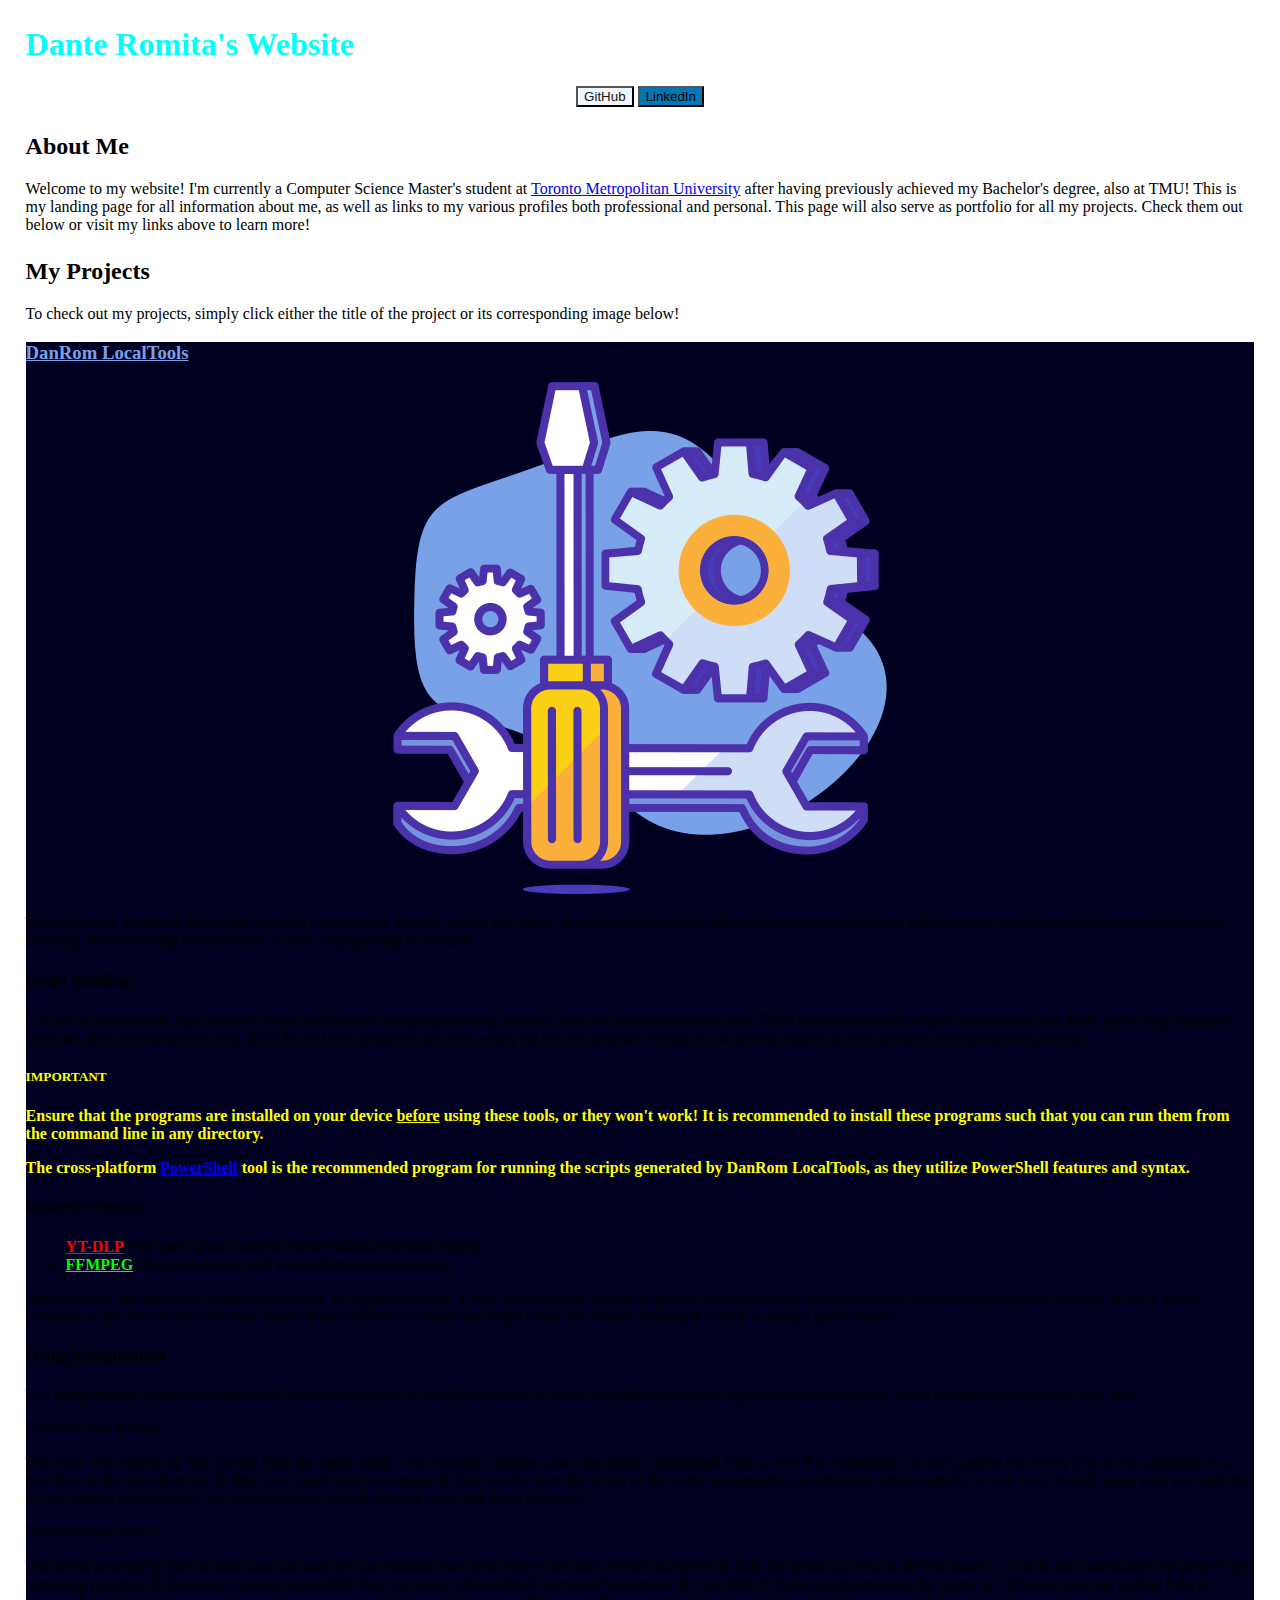
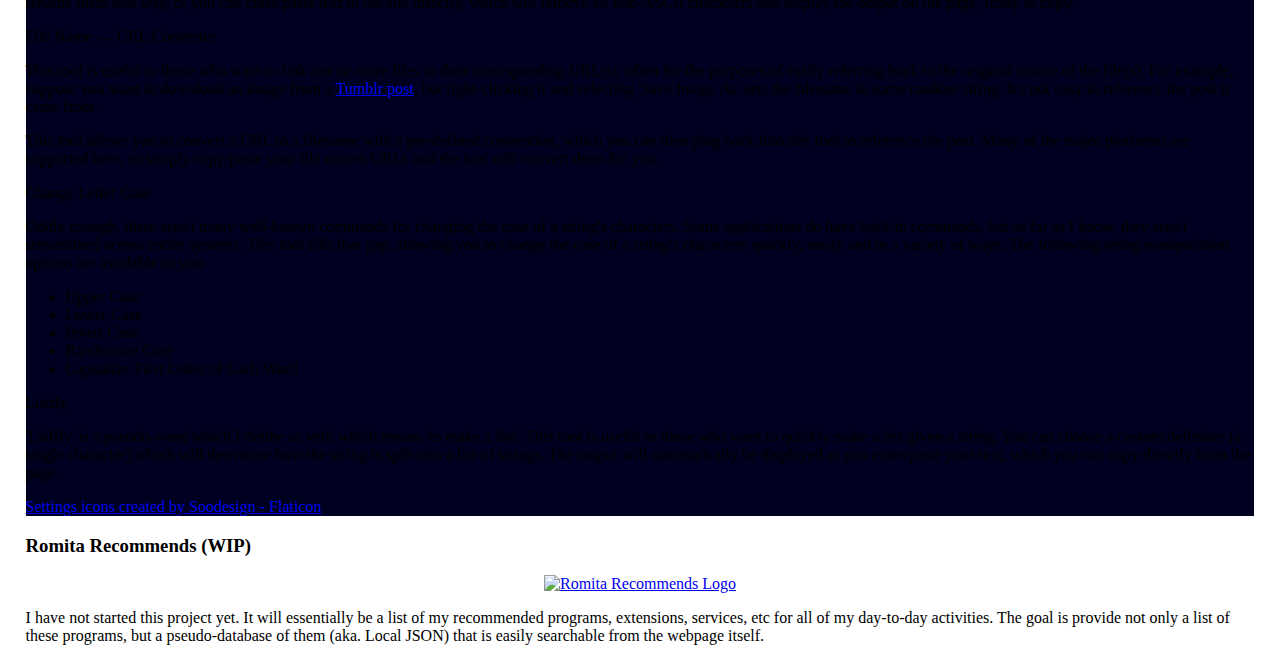
==== index.html @ b099e9bc "Added Main Page Content + Fixes" ====
<!DOCTYPE html>
<html lang="en">

<head>
    <meta charset="UTF-8">
    <meta name="viewport" content="width=device-width, initial-scale=1.0">
    <title>Dante Romita's Website</title>

    <link rel="stylesheet" href="https://cdn.jsdelivr.net/npm/bulma@1.0.2/css/bulma.min.css">
    <link rel="stylesheet" href="index.css">
    <link rel="icon" href="images/favicon.png" />
</head>

<body class="has-text-white" style="margin:2%">
    <header>
        <h1 style="color:cyan" class="title has-text-centered is-size-1">Dante Romita's Website</h1>
        <nav class="box nav-wrapper">
            <a href="https://github.com/DanteRomita">
                <button class="button nav-btn" style="background-color: #f0f6fc; color:#171515">GitHub</button>
                <!-- style="background-color: #f0f6fc; color:#171515" -->
            </a>
            <a href="https://www.linkedin.com/in/dante-romita/">
                <button class="button nav-btn" style="background-color: #0077b5">LinkedIn</button>
            </a>
        </nav>
    </header>

    <main>
        <section class="section-margin">
            <div class="box has-background-info-dark has-text-white">
                <h2 class="title has-text-centered">About Me</h2>
                <p class="content">
                    Welcome to my website! I'm currently a Computer Science Master's student at <a
                        href="https://www.torontomu.ca">Toronto Metropolitan University</a> after having previously
                    achieved my
                    Bachelor's degree, also at TMU! This is my landing page for all information about me, as well as
                    links to my various profiles both professional and personal. This page will also serve as portfolio
                    for all my projects. Check them out below or visit my links above to learn more!
                </p>
            </div>
        </section>
        <section class="section-margin">
            <h2 class="title has-text-centered">My Projects</h2>
            <p class="content has-text-centered">
                To check out my projects, simply click either the title of the project or its corresponding image below!
            </p>
            <div class="columns">
                <div class="column">
                    <div class="box has-text-white" style="background-color: #000020">
                        <h3 class="title has-text-centered has-text-weight-bold is-size-4">
                            <a style="color:#79a1e8" href=DanRom-LocalTools.html>DanRom LocalTools</a>
                        </h3>

                        <div class="content center-custom">
                            <a href=DanRom-LocalTools.html>
                                <img src="images/favicon.png" class="image is-128x128" alt="DanRom LocalTools Logo">
                            </a>
                        </div>

                        <article>
                            <p class="content">
                                This project is a suite of tools which greatly assists me in my day-to-day workflow.
                                It's also entirely client-side with no server component while also being hosted entirely
                                on GitHub Pages, meaning there's nothing to download, so only copy/pasting is needed!
                            </p>

                            <h4 class="subtitle is-size-4">Script Building</h4>
                            <p class="content">
                                One of the most useful type of tools in this collection is scripting building with an
                                intuitive, easy-to-use interface! There are many excellent open-source tools out there,
                                but a large subset of them are also command-line only. If GUIs for these programs do
                                exist, many do not encapsulate enough of the useful, regularly used features these
                                programs provide.
                            </p>

                            <div class="card has-text-black has-background-warning-dark">
                                <header class="card-header">
                                    <h5 class="card-header-title is-size-5" style="color: yellow;">IMPORTANT</h5>
                                </header>
                                <div class="card-content">
                                    <div class="content">
                                        <b style="color: yellow;">
                                            <p class="content">
                                                Ensure that the programs are installed on your device <u>before</u>
                                                using these tools, or they won't work! It is recommended to install
                                                these programs such that you can run them from the command line in any
                                                directory.
                                            </p>
                                            <p>
                                                The cross-platform <a class="bold-underline"
                                                    href="https://github.com/PowerShell/PowerShell?tab=readme-ov-file">PowerShell</a>
                                                tool is the recommended program for running the scripts generated by
                                                DanRom LocalTools, as they utilize PowerShell features and syntax.
                                            </p>
                                        </b>
                                    </div>
                                </div>
                            </div>

                            <div class="card has-background-primary-dark has-text-white">
                                <header class="card-header">
                                    <h5 class="card-header-title is-size-5 has-text-white">Supported Programs</h5>
                                </header>
                                <div class="card-content">
                                    <div class="content">
                                        <ul>
                                            <li>
                                                <a class="bold-underline" style="color:red"
                                                    href="https://github.com/yt-dlp/yt-dlp">YT-DLP</a>
                                                (An open-source tool for downloading YouTube videos)
                                            </li>
                                            <li><a class="bold-underline" style="color:lime"
                                                    href="https://ffmpeg.org">FFMPEG</a> (An open-source tool for
                                                multimedia processing)</li>
                                        </ul>
                                    </div>
                                </div>
                            </div>

                            <p class="content">
                                Simply select and enter all information to your liking and click the `Copy To Clipboard`
                                button to generate a script ready for you to paste! You can either paste the script
                                directly into a terminal or into a text editor of your choice if you'd like to see what
                                the script looks like before running it, which is always good practice.
                            </p>

                            <h4 class="subtitle is-size-4">String Manipulation</h4>
                            <p class="content">
                                The string manipulation tools provided by this collection are incredibly useful for
                                quickly modifying your strings for various purposes. These are the tools currently
                                available:
                            </p>

                            <div class="card has-text-white has-background-grey-darker">
                                <header class="card-header is-size-5">
                                    <p class="card-header-title">Remove Line Breaks</p>
                                </header>
                                <div class="card-content">
                                    <p class="content">
                                        This tool will remove all line breaks from the input string. For
                                        example, suppose you copy/paste a paragraph from a PDF file.
                                        Sometimes, it will assume that every line in the paragraph is a new
                                        line in the copied string. In this case, you'd want to remove all
                                        line breaks from the string so the entire paragraph is a continuous
                                        string entirely on one line. Simply paste your text and the output
                                        will be generated for you automatically, which you can copy and
                                        paste wherever.
                                    </p>
                                </div>
                            </div>
                            <div class="card has-text-white has-background-grey-darker">
                                <header class="card-header is-size-5">
                                    <p class="card-header-title">Remove Non-ASCII</p>
                                </header>
                                <div class="card-content">
                                    <p class="content">
                                        The script generating tools in this suite can only be successfully
                                        executed if there are only ASCII characters in both the script, as well
                                        as the file names. As such, this tool makes the process of removing
                                        non-ASCII characters as easy as possible. You can copy a PowerShell
                                        command to remove all non-ASCII characters from every file name in a
                                        director, you can upload files to rename them that way, or you can
                                        enter/paste text to the site directly, which will remove all non-ASCII
                                        characters and display the output on the page, ready to copy.
                                    </p>
                                </div>
                            </div>
                            <div class="card has-text-white has-background-grey-darker">
                                <header class="card-header is-size-5">
                                    <p class="card-header-title">File Name ↔ URL Converter</p>
                                </header>
                                <div class="card-content">
                                    <p class="content">
                                        This tool is useful to those who want to link one or more files to their
                                        corresponding URL(s), often for the purposes of easily referring back to
                                        the original source of the file(s). For example, suppose you want to
                                        download an image from a <a
                                            href="https://www.tumblr.com/spicymochi/762699939136602112">Tumblr
                                            post</a>, but right-clicking it and selecting 'Save Image As' sets
                                        the filename to some random string. It's not easy to reference the post
                                        it came from.
                                    </p>
                                    <p class="content">
                                        This tool allows you to convert a URL to a filename with a pre-defined
                                        convention, which you can then plug back into this tool to reference the
                                        post. Many of the major platforms are supported here, so simply
                                        copy/paste your file names/URLs and the tool will convert them for you.
                                    </p>
                                </div>
                            </div>
                            <div class="card has-text-white has-background-grey-darker">
                                <header class="card-header is-size-5">
                                    <p class="card-header-title">Change Letter Case</p>
                                </header>
                                <div class="card-content">
                                    <p class="content">
                                        Oddly enough, there aren't many well-known commands for changing the
                                        case of a string's characters. Some applications do have built-in
                                        commands, but as far as I know, they aren't streamlined across entire
                                        systems. This tool fills that gap, allowing you to change the case of a
                                        string's characters quickly, easily and in a variety of ways. The
                                        following string manipulation options are available to you:
                                    </p>
                                    <div class="content">
                                        <ul>
                                            <li>Upper Case</li>
                                            <li>Lower Case</li>
                                            <li>Invert Case</li>
                                            <li>Randomize Case</li>
                                            <li>Capitalize First Letter of Each Word</li>
                                        </ul>
                                    </div>
                                </div>
                            </div>
                            <div class="card has-text-white has-background-grey-darker">
                                <header class="card-header is-size-5">
                                    <p class="card-header-title">Listify</p>
                                </header>
                                <div class="card-content">
                                    <p class="content">
                                        'Lisfify' is a pseudo-word which I define as verb which means 'to make a
                                        list'. This tool is useful to those who want to quickly make a list
                                        given a string. You can choose a custom delimiter (a single character)
                                        which will determine how the string is split into a list of strings. The
                                        output will automatically be displayed as you enter/paste your text,
                                        which you can copy directly from the page.
                                    </p>
                                </div>
                            </div>

                            <aside>
                                <a href="https://www.flaticon.com/free-icon/settings_576981"
                                    title="settings icons">Settings icons created
                                    by Soodesign - Flaticon</a>
                            </aside>
                        </article>
                    </div>
                </div>
                <div class="column">
                    <div class="box has-background-success-dark has-text-white">
                        <h3 class="title has-text-centered has-text-weight-bold is-size-4">Romita Recommends (WIP)</h3>
                        <div class="content center-custom">
                            <a href=DanRom-LocalTools.html>
                                <img src="https://placehold.co/128" class="image is-128x128"
                                    alt="Romita Recommends Logo">
                            </a>
                        </div>
                        <p class="content">
                            I have not started this project yet. It will essentially be a list of my recommended
                            programs, extensions, services, etc for all of my day-to-day activities. The goal is provide
                            not only a list of these programs, but a pseudo-database of them (aka. Local JSON) that is
                            easily searchable from the webpage itself.
                        </p>
                    </div>
                </div>
            </div>
        </section>
    </main>


</body>

</html>
---- index.css ----
.nav-wrapper {
    display: flex;
    justify-content: center;
    flex-wrap: wrap;
}

.nav-btn {
    margin: 2px
}

.section-margin {
    margin-top: 24px
}

.center-custom {
    display: flex; justify-content: center; align-items: center;
}

.bold-underline {
    font-weight: bold;
    text-decoration: underline;
}
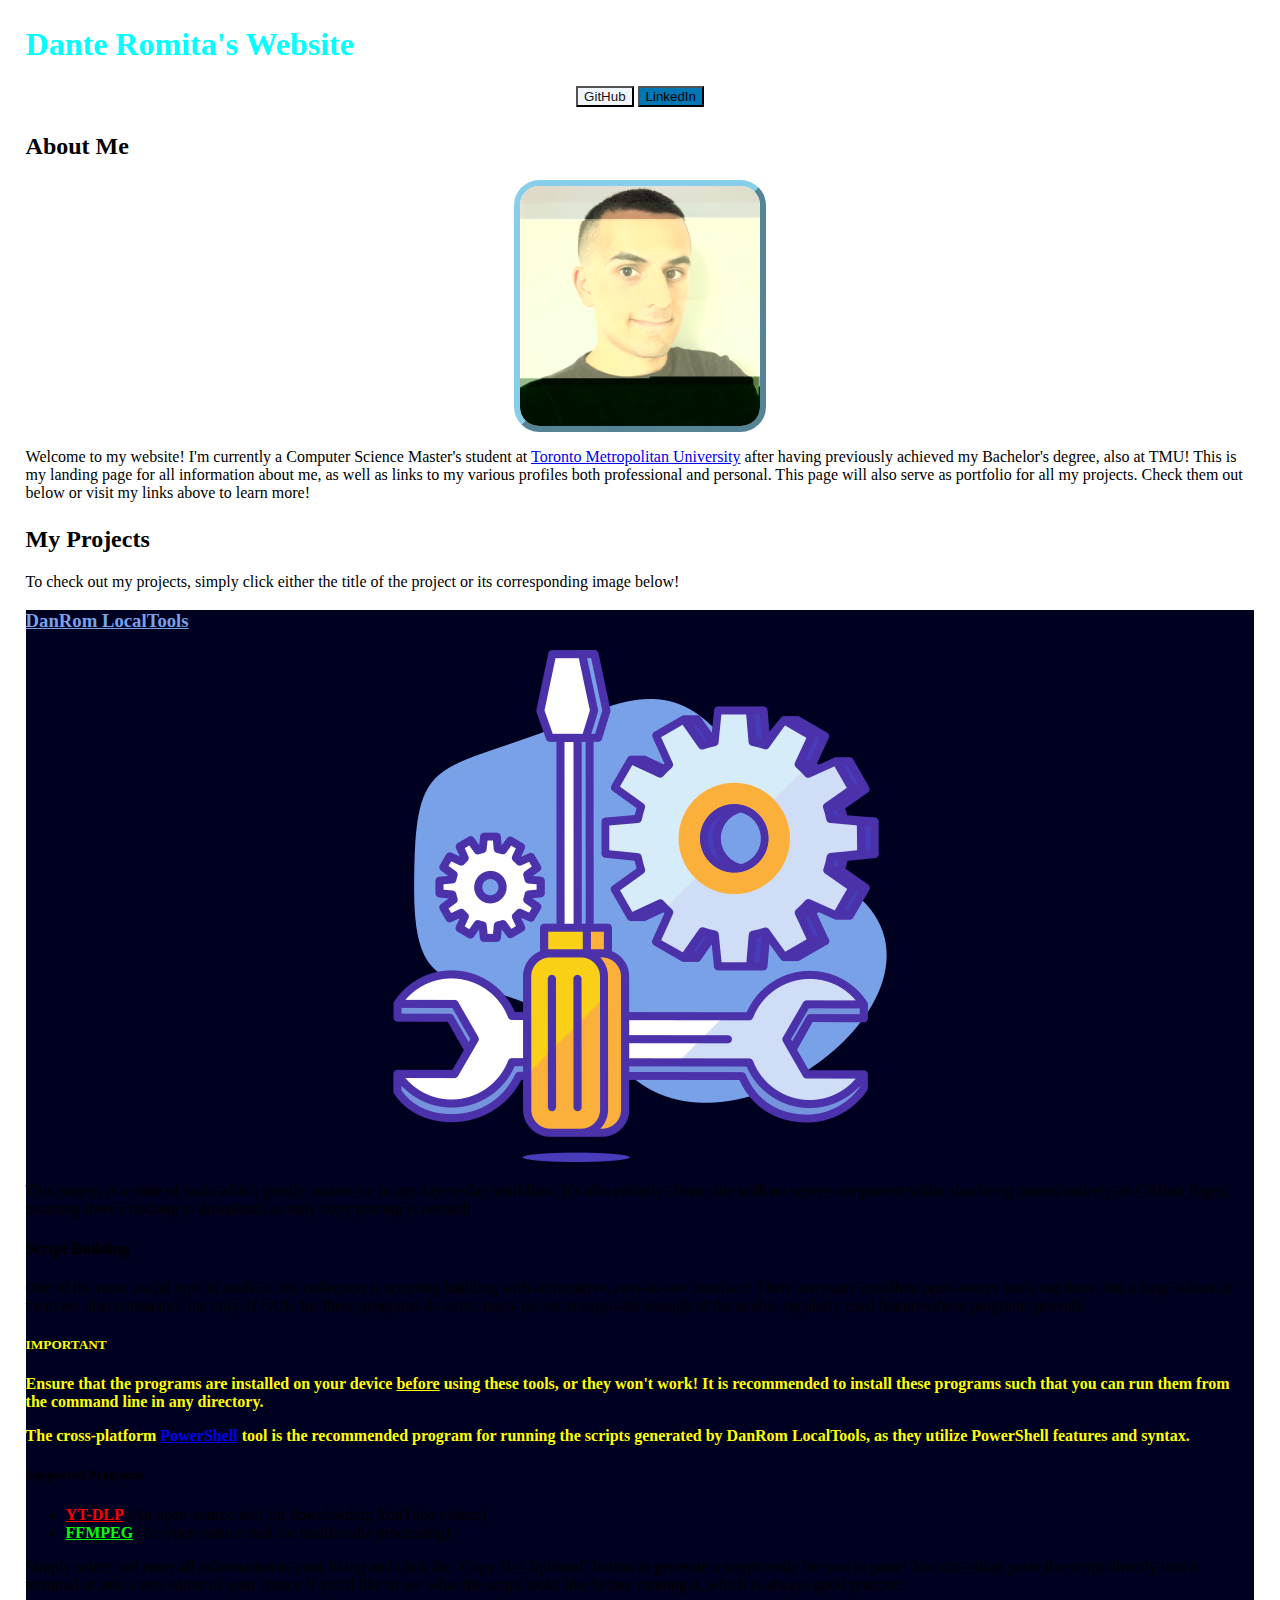
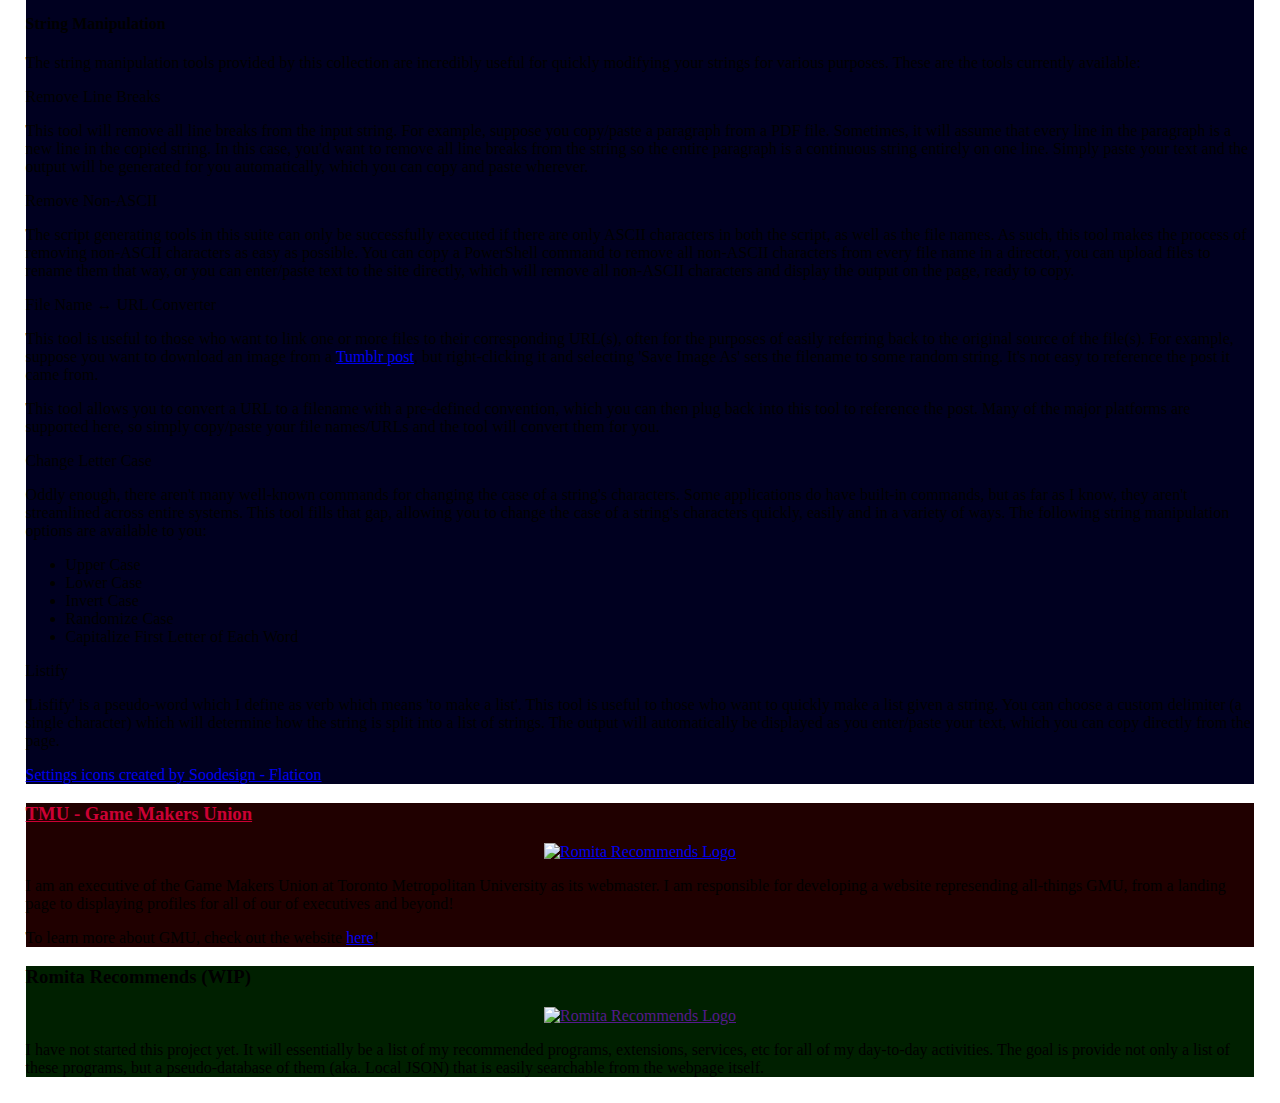
==== commit 979a1177: "Added PFP + `TMU - Game Makers Union`" ====
--- a/index.html
+++ b/index.html
@@ -17,7 +17,6 @@
         <nav class="box nav-wrapper">
             <a href="https://github.com/DanteRomita">
                 <button class="button nav-btn" style="background-color: #f0f6fc; color:#171515">GitHub</button>
-                <!-- style="background-color: #f0f6fc; color:#171515" -->
             </a>
             <a href="https://www.linkedin.com/in/dante-romita/">
                 <button class="button nav-btn" style="background-color: #0077b5">LinkedIn</button>
@@ -29,6 +28,15 @@
         <section class="section-margin">
             <div class="box has-background-info-dark has-text-white">
                 <h2 class="title has-text-centered">About Me</h2>
+                <div class="content center-custom">
+                    <img style="
+                    width: 240px;
+                    border-radius: 10%;
+                    border-width: 6px;
+                    border-style: outset;
+                    border-color: skyblue;
+                    " src="images/profile-pic.png" alt="Dante Romita's Profile Picture">
+                </div>
                 <p class="content">
                     Welcome to my website! I'm currently a Computer Science Master's student at <a
                         href="https://www.torontomu.ca">Toronto Metropolitan University</a> after having previously
@@ -236,11 +244,30 @@
                         </article>
                     </div>
                 </div>
+                
                 <div class="column">
-                    <div class="box has-background-success-dark has-text-white">
+                    <div class="box has-text-white" style="background-color: #200000">
+                        <h3 class="title has-text-centered has-text-weight-bold is-size-4">
+                            <a style="color: #cc0034;" href="https://game-makers-union.github.io">TMU - Game Makers Union</a>
+                        </h3>
+                        <div class="content center-custom">
+                            <a href="https://game-makers-union.github.io">
+                                <img src="images/gmu-logo.png" class="image is-128x128"
+                                    alt="Romita Recommends Logo">
+                            </a>
+                        </div>
+                        <p class="content">
+                            I am an executive of the Game Makers Union at Toronto Metropolitan University as its webmaster. I am responsible for developing a  website represending all-things GMU, from a landing page to displaying profiles for all of our of executives and beyond!
+                        </p>
+                        <p class="content">
+                            To learn more about GMU, check out the website <a class="bold" href="https://www.torontomu.ca">here</a>!
+                        </p>
+                    </div>
+
+                    <div class="box has-text-white" style="background-color: #002000;">
                         <h3 class="title has-text-centered has-text-weight-bold is-size-4">Romita Recommends (WIP)</h3>
                         <div class="content center-custom">
-                            <a href=DanRom-LocalTools.html>
+                            <a href="">
                                 <img src="https://placehold.co/128" class="image is-128x128"
                                     alt="Romita Recommends Logo">
                             </a>
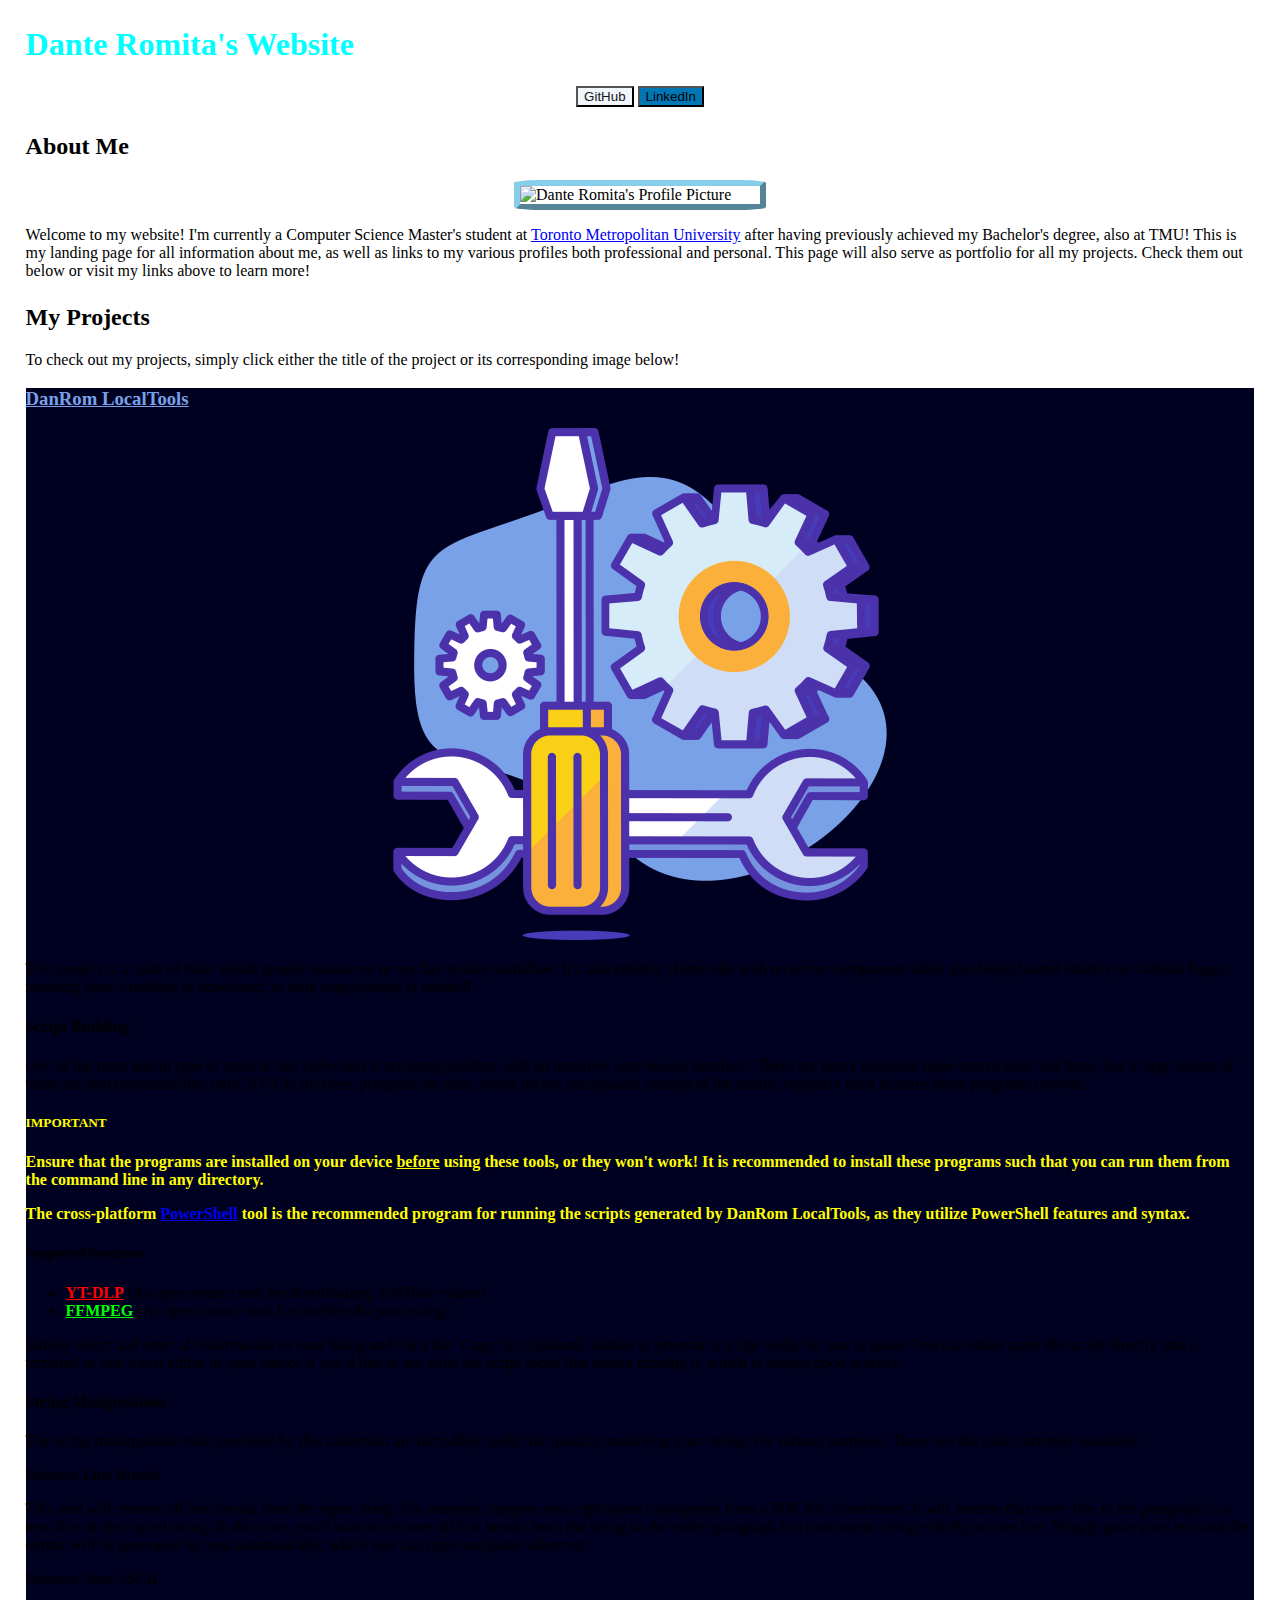
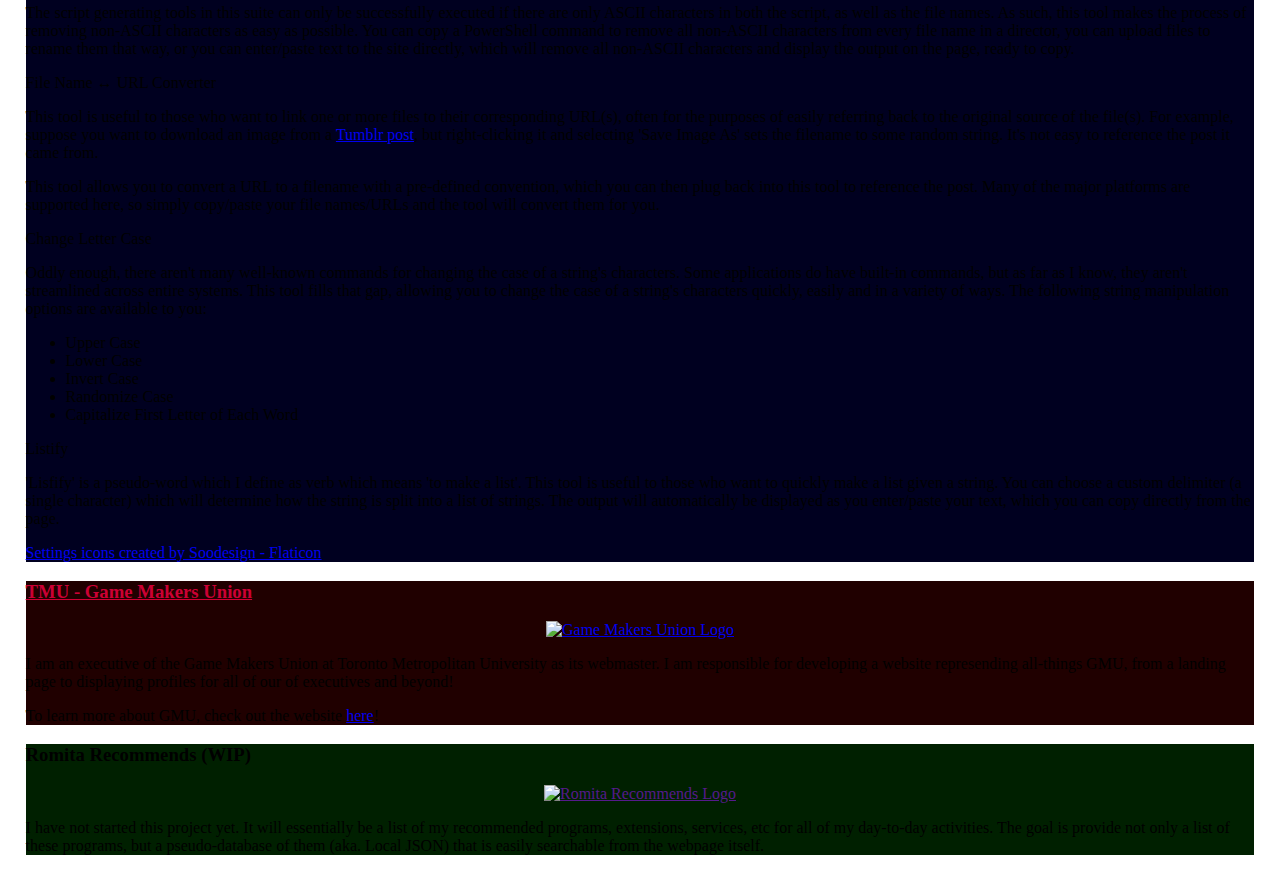
==== commit dcc09d00: "Using URLs instead of images" ====
--- a/index.html
+++ b/index.html
@@ -35,7 +35,7 @@
                     border-width: 6px;
                     border-style: outset;
                     border-color: skyblue;
-                    " src="images/profile-pic.png" alt="Dante Romita's Profile Picture">
+                    " src="https://media.licdn.com/dms/image/v2/D5603AQEquqHlyR86ZQ/profile-displayphoto-shrink_800_800/profile-displayphoto-shrink_800_800/0/1724273326054?e=1740009600&v=beta&t=Muzd-Qj_KXRbmZNGsTSnopvqRBPIl2d2QepPb4qagiY" alt="Dante Romita's Profile Picture">
                 </div>
                 <p class="content">
                     Welcome to my website! I'm currently a Computer Science Master's student at <a
@@ -244,7 +244,7 @@
                         </article>
                     </div>
                 </div>
-                
+
                 <div class="column">
                     <div class="box has-text-white" style="background-color: #200000">
                         <h3 class="title has-text-centered has-text-weight-bold is-size-4">
@@ -252,8 +252,8 @@
                         </h3>
                         <div class="content center-custom">
                             <a href="https://game-makers-union.github.io">
-                                <img src="images/gmu-logo.png" class="image is-128x128"
-                                    alt="Romita Recommends Logo">
+                                <img src="https://game-makers-union.github.io/assets/images/gmu-branding/GMU-Logo.png" class="image is-128x128"
+                                    alt="Game Makers Union Logo">
                             </a>
                         </div>
                         <p class="content">
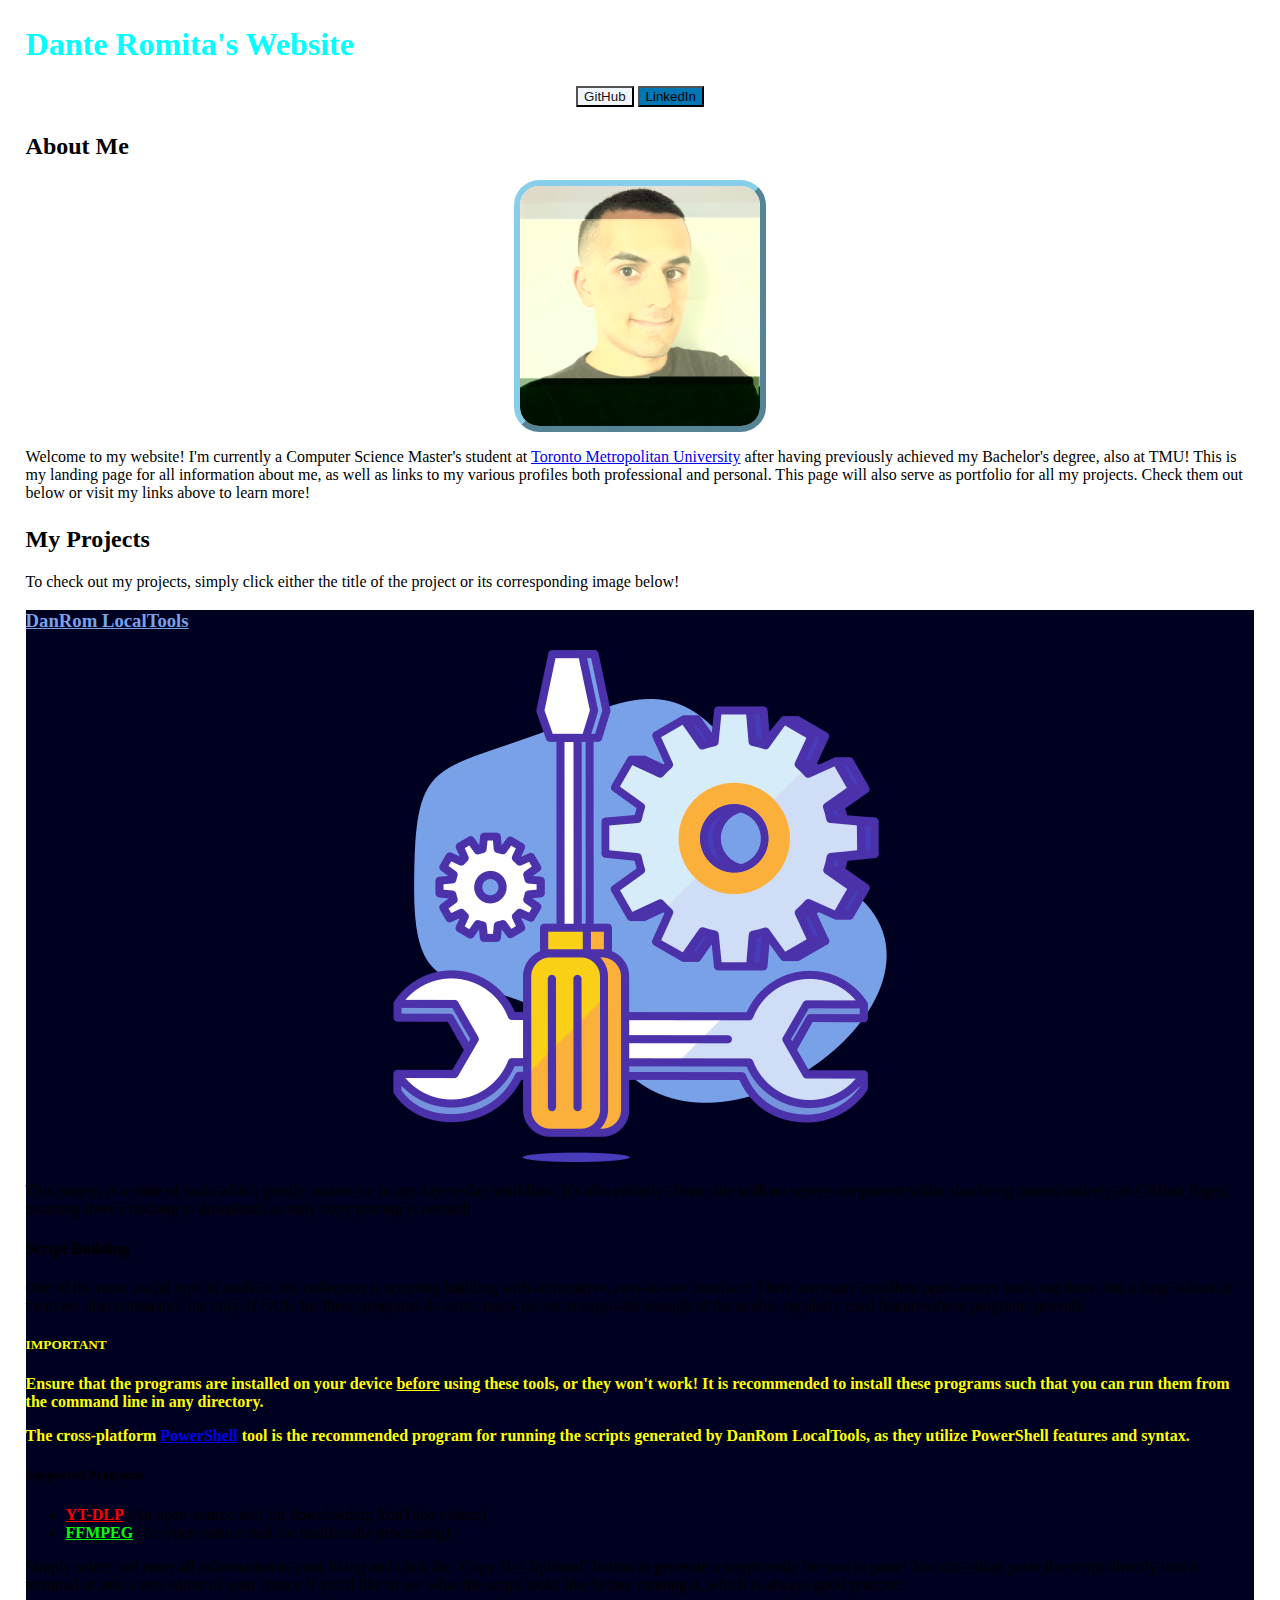
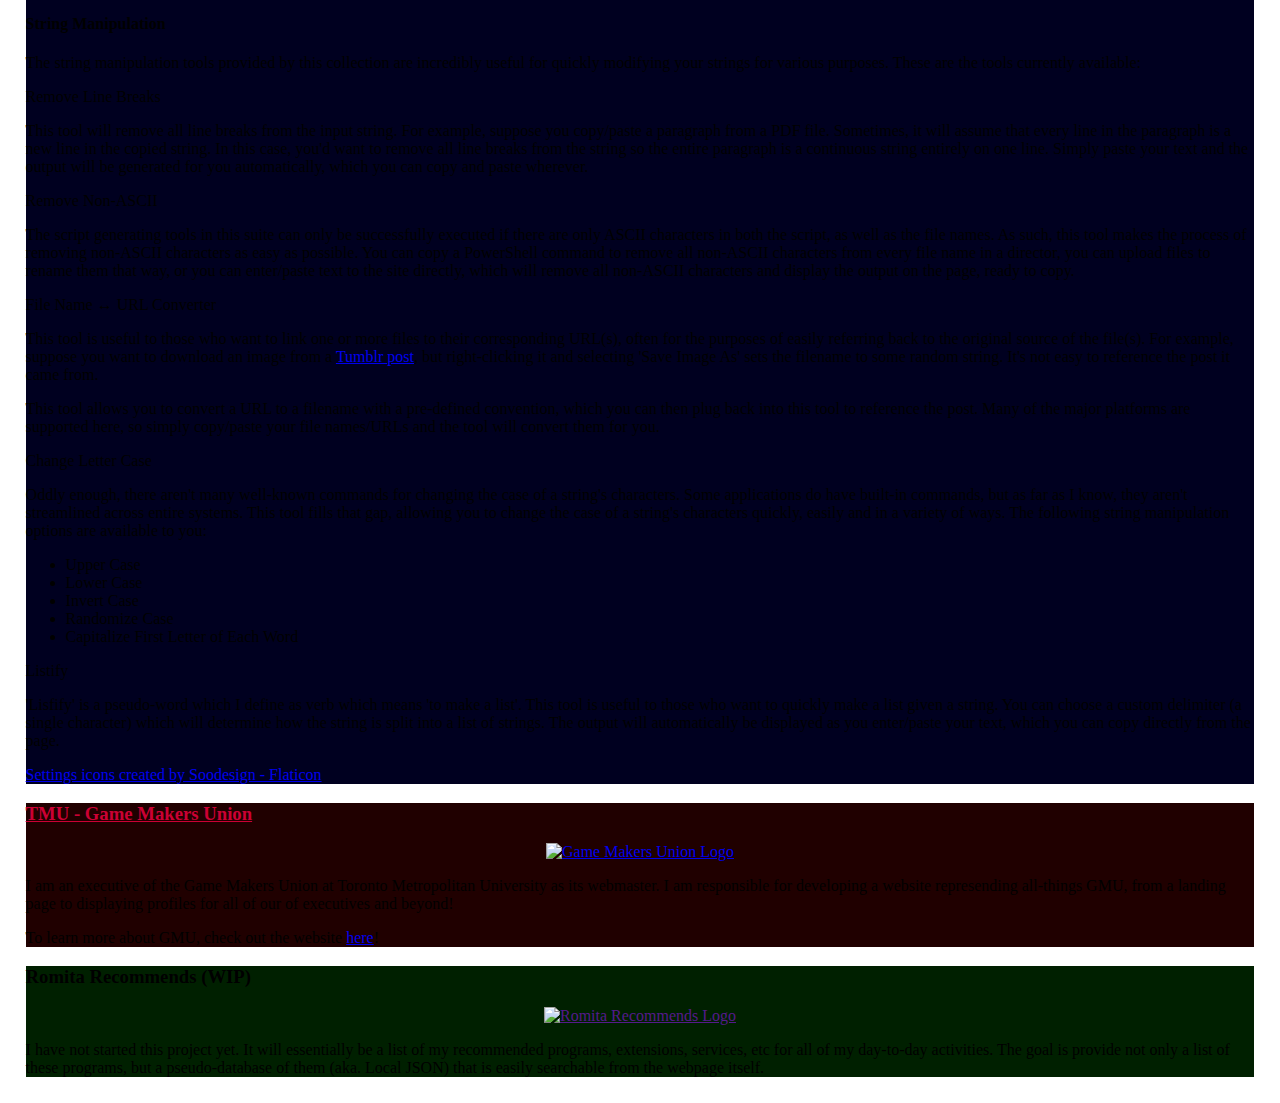
==== commit e8948547: "Added `pfp.png` to `About Me`" ====
--- a/index.html
+++ b/index.html
@@ -35,7 +35,7 @@
                     border-width: 6px;
                     border-style: outset;
                     border-color: skyblue;
-                    " src="https://media.licdn.com/dms/image/v2/D5603AQEquqHlyR86ZQ/profile-displayphoto-shrink_800_800/profile-displayphoto-shrink_800_800/0/1724273326054?e=1740009600&v=beta&t=Muzd-Qj_KXRbmZNGsTSnopvqRBPIl2d2QepPb4qagiY" alt="Dante Romita's Profile Picture">
+                    " src="images/pfp.png" alt="Dante Romita's Profile Picture">
                 </div>
                 <p class="content">
                     Welcome to my website! I'm currently a Computer Science Master's student at <a
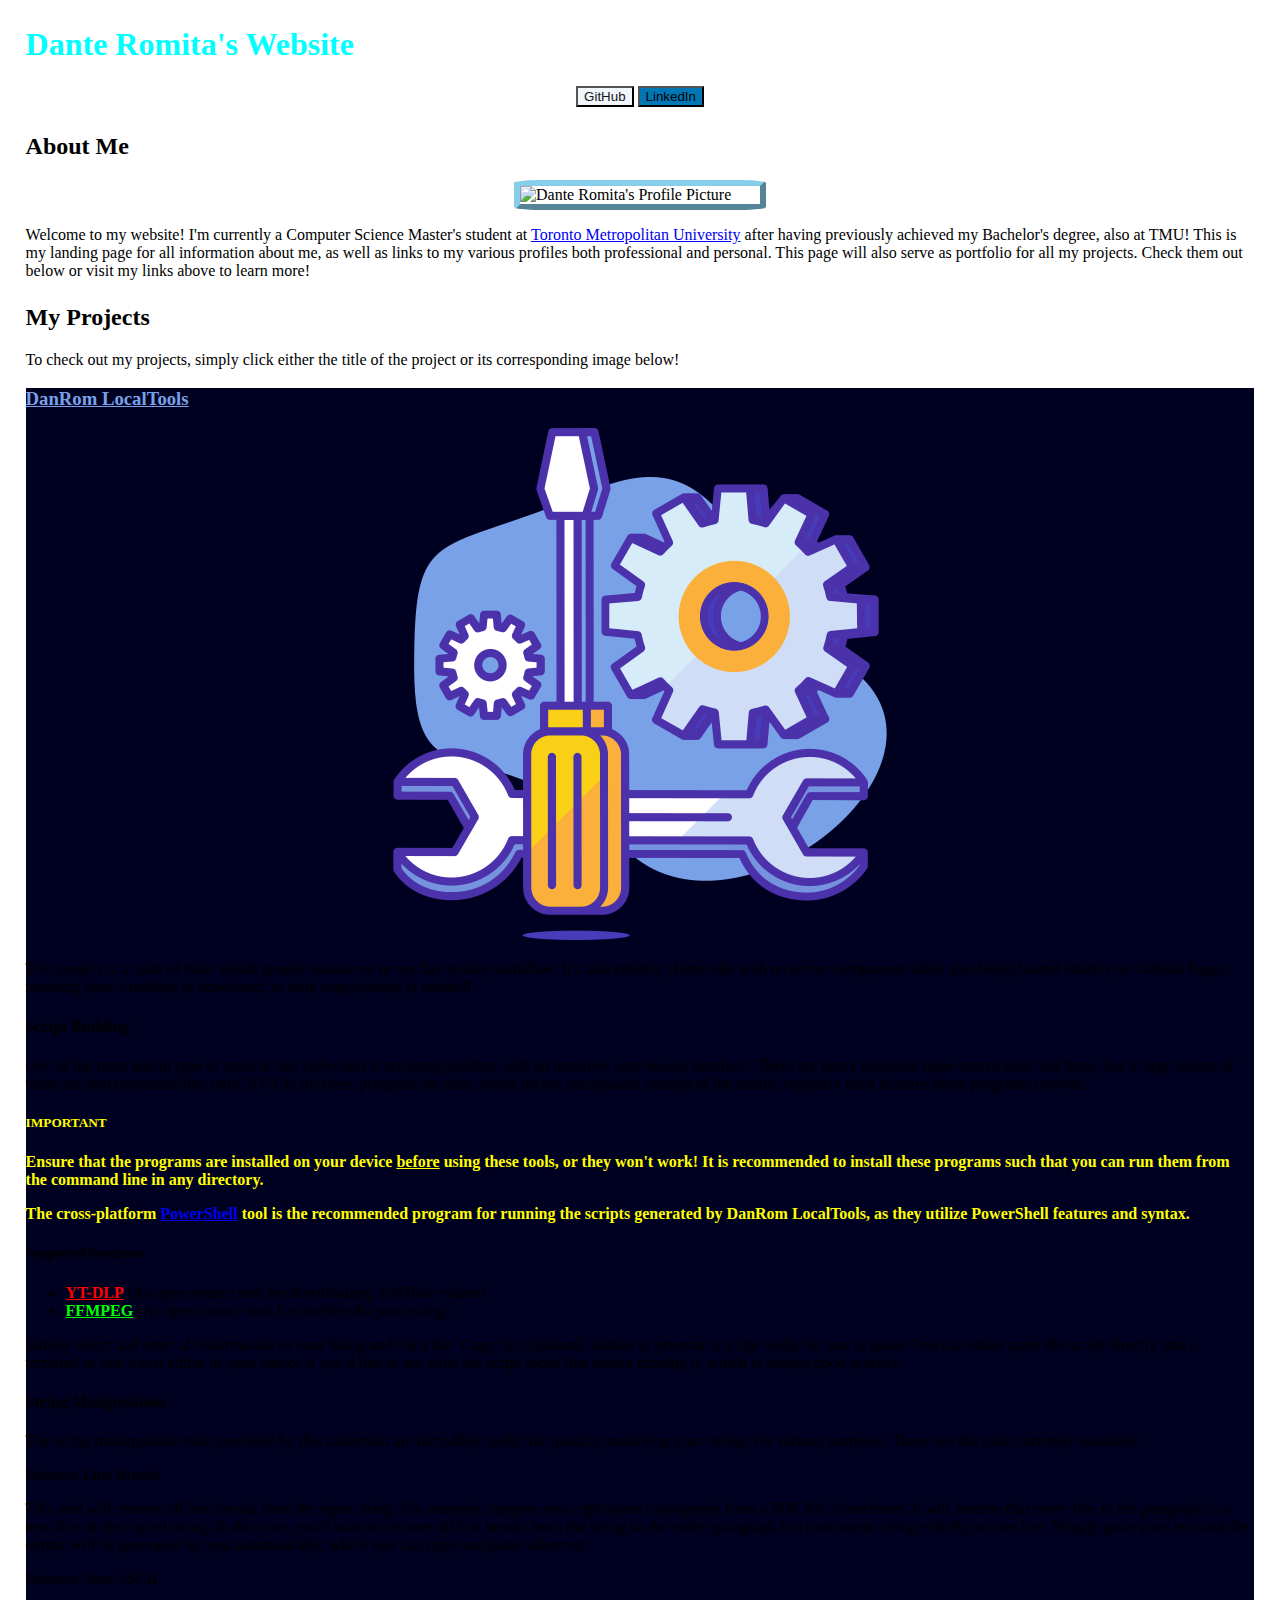
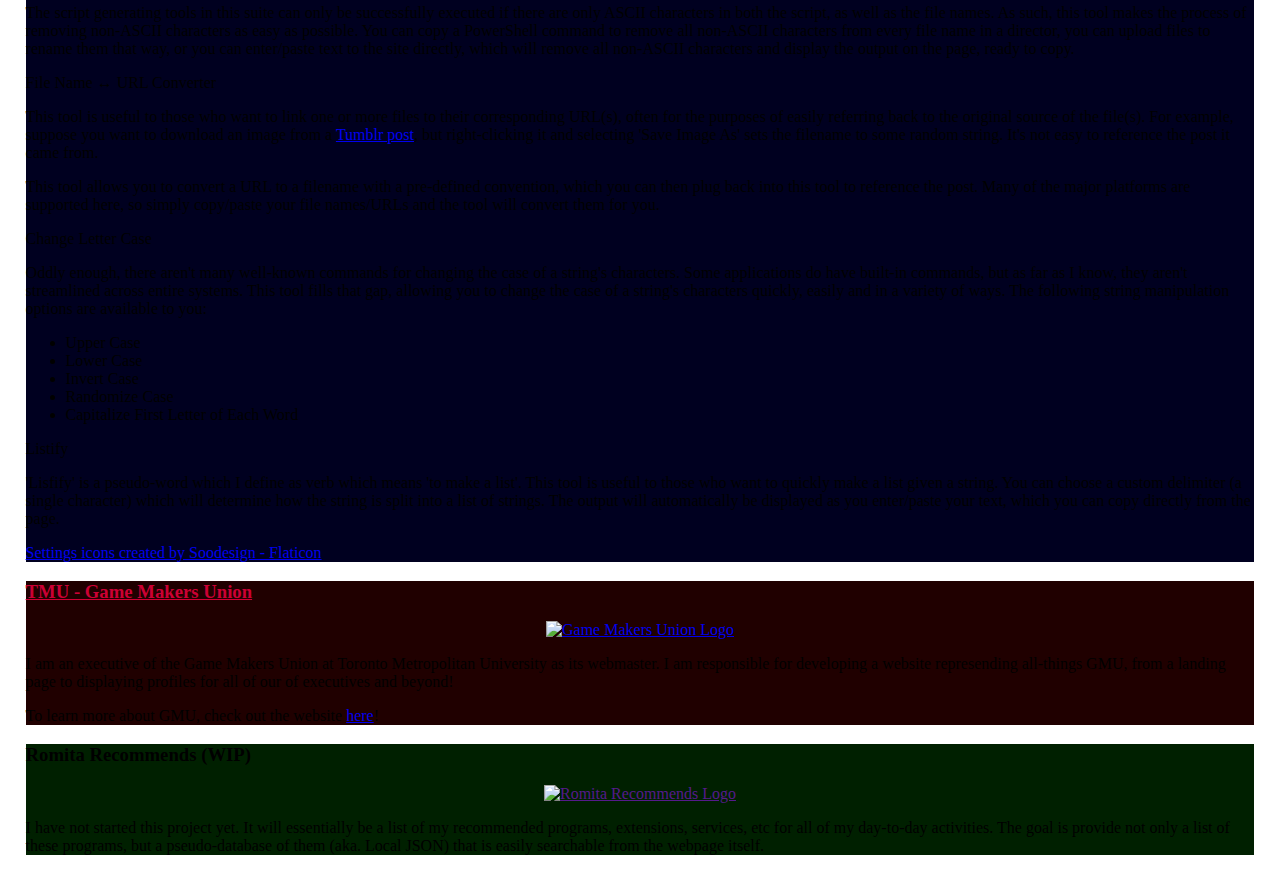
==== commit f346b404: "Update index.html" ====
--- a/index.html
+++ b/index.html
@@ -35,7 +35,7 @@
                     border-width: 6px;
                     border-style: outset;
                     border-color: skyblue;
-                    " src="images/pfp.png" alt="Dante Romita's Profile Picture">
+                    " src="https://avatars.githubusercontent.com/u/77169654" alt="Dante Romita's Profile Picture">
                 </div>
                 <p class="content">
                     Welcome to my website! I'm currently a Computer Science Master's student at <a
@@ -287,4 +287,4 @@
 
 </body>
 
-</html>+</html>
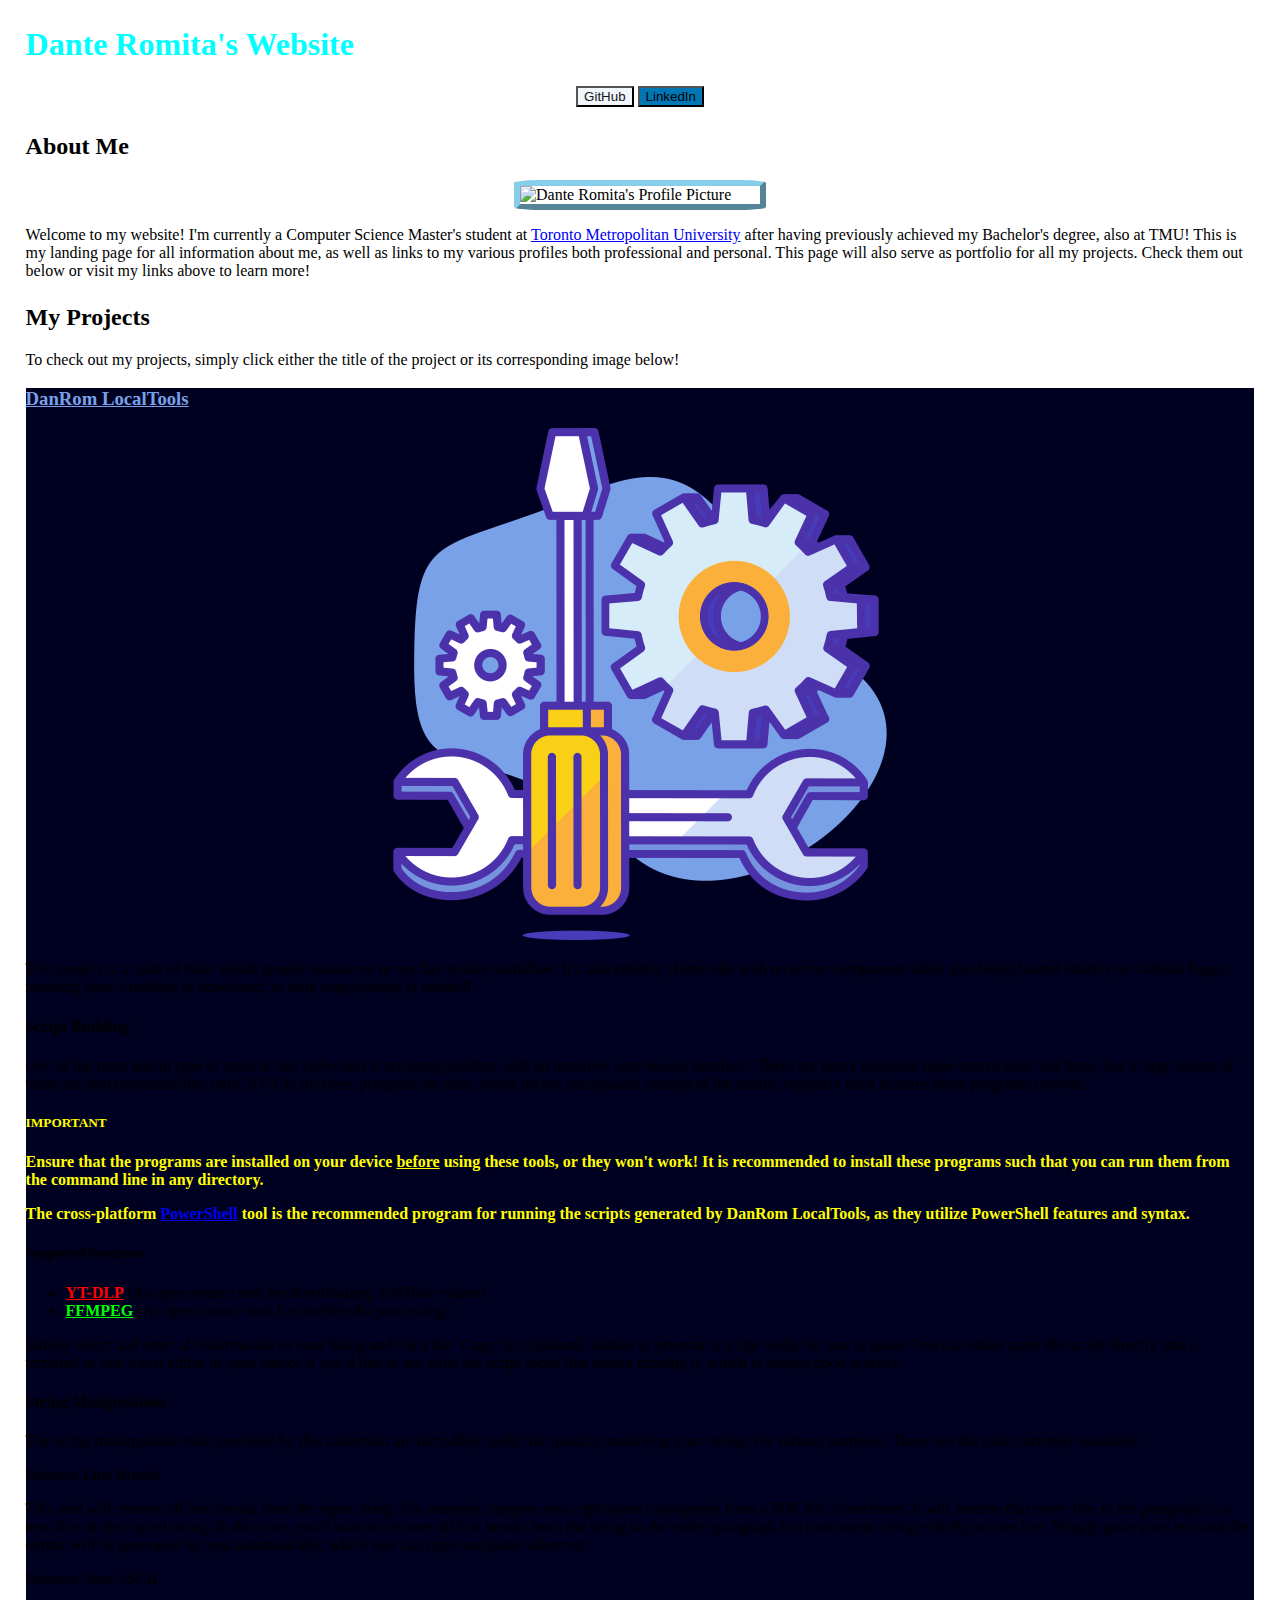
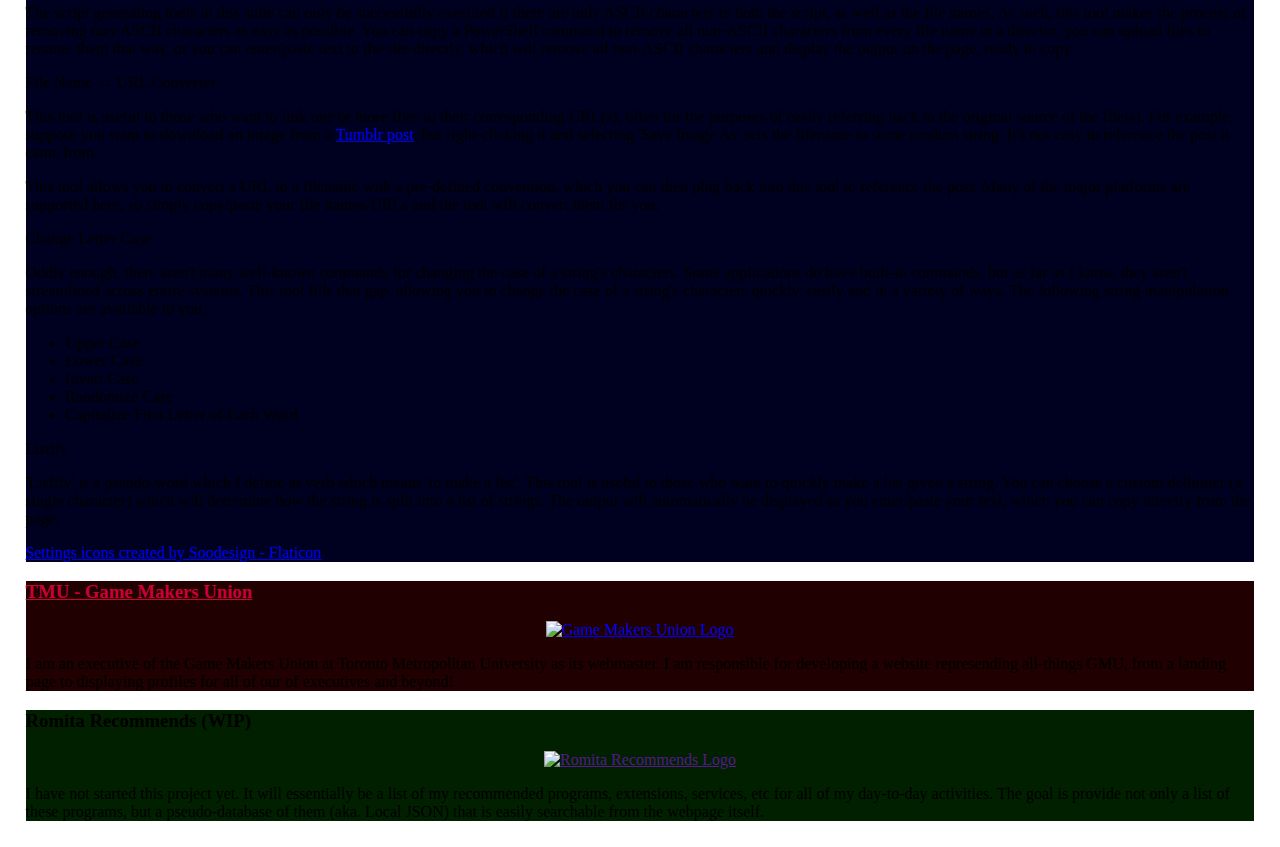
==== commit c84c1069: "Update index.html" ====
--- a/index.html
+++ b/index.html
@@ -259,9 +259,6 @@
                         <p class="content">
                             I am an executive of the Game Makers Union at Toronto Metropolitan University as its webmaster. I am responsible for developing a  website represending all-things GMU, from a landing page to displaying profiles for all of our of executives and beyond!
                         </p>
-                        <p class="content">
-                            To learn more about GMU, check out the website <a class="bold" href="https://www.torontomu.ca">here</a>!
-                        </p>
                     </div>
 
                     <div class="box has-text-white" style="background-color: #002000;">
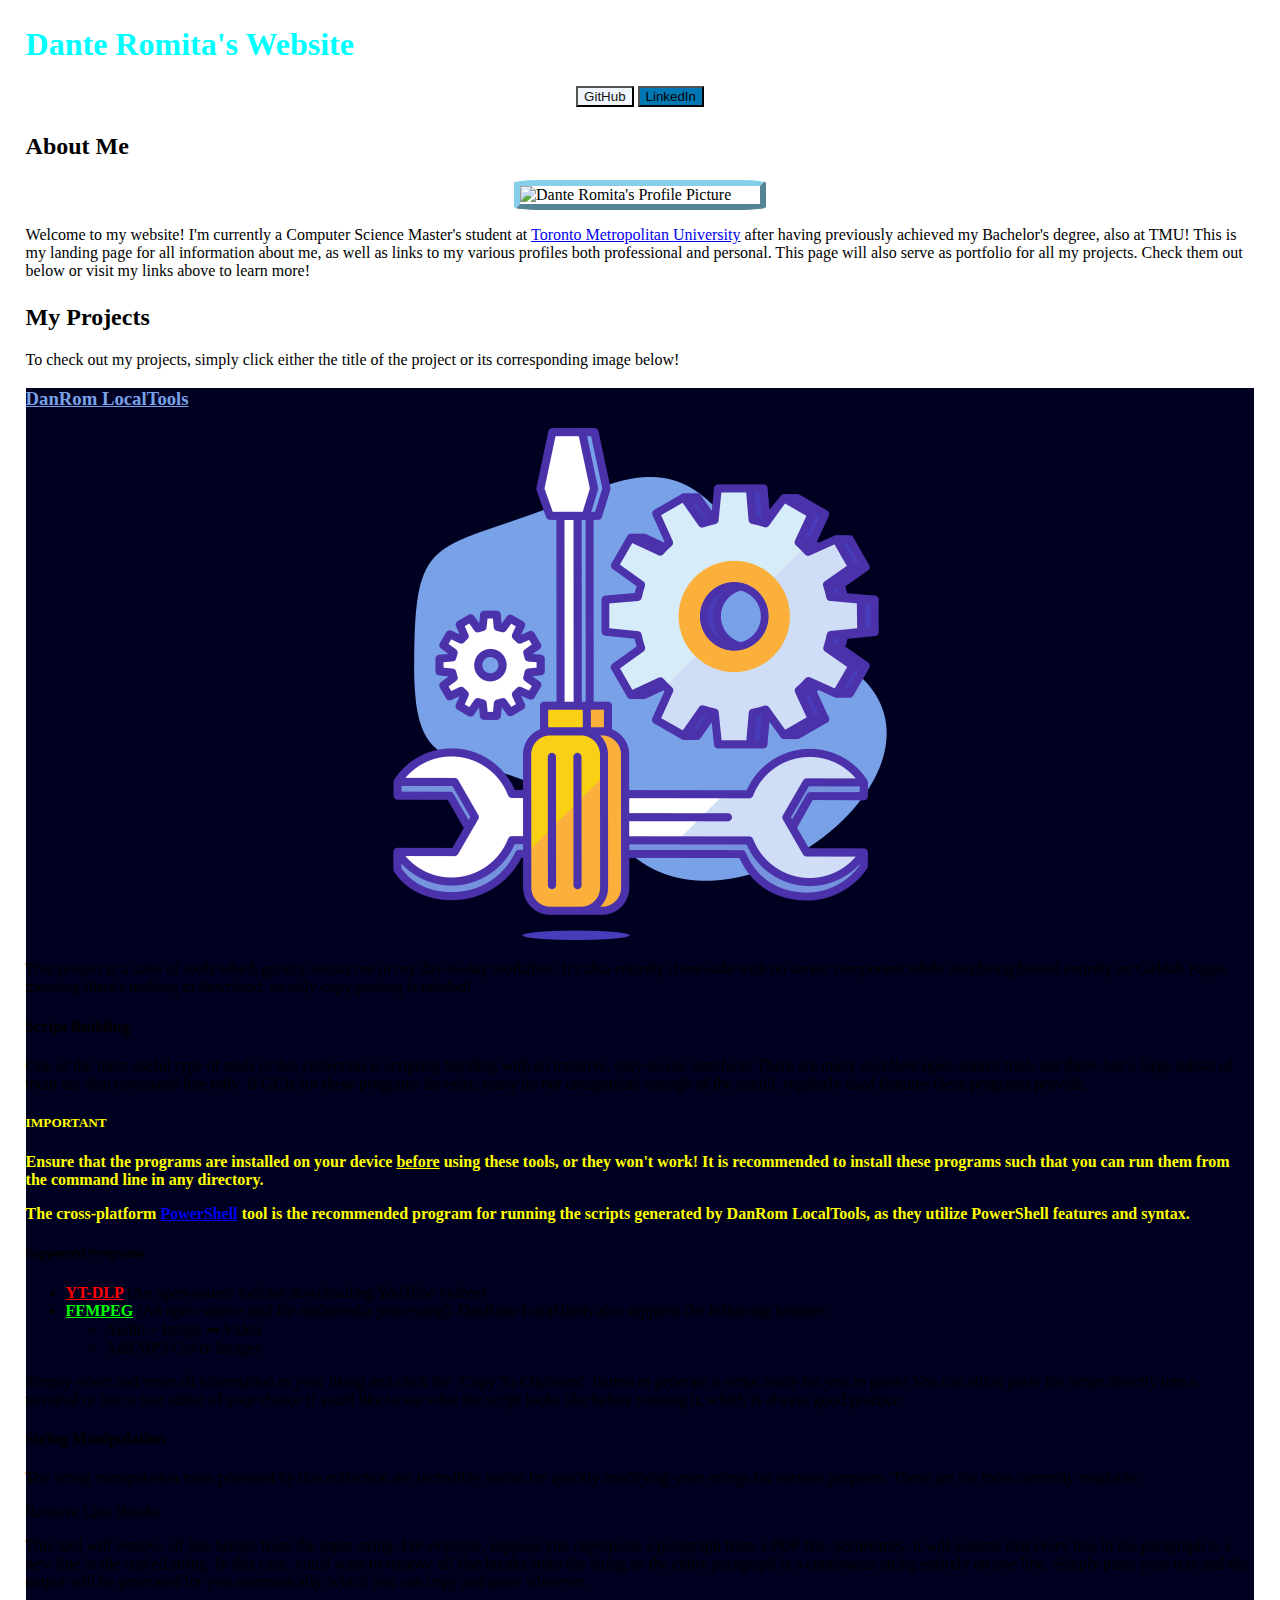
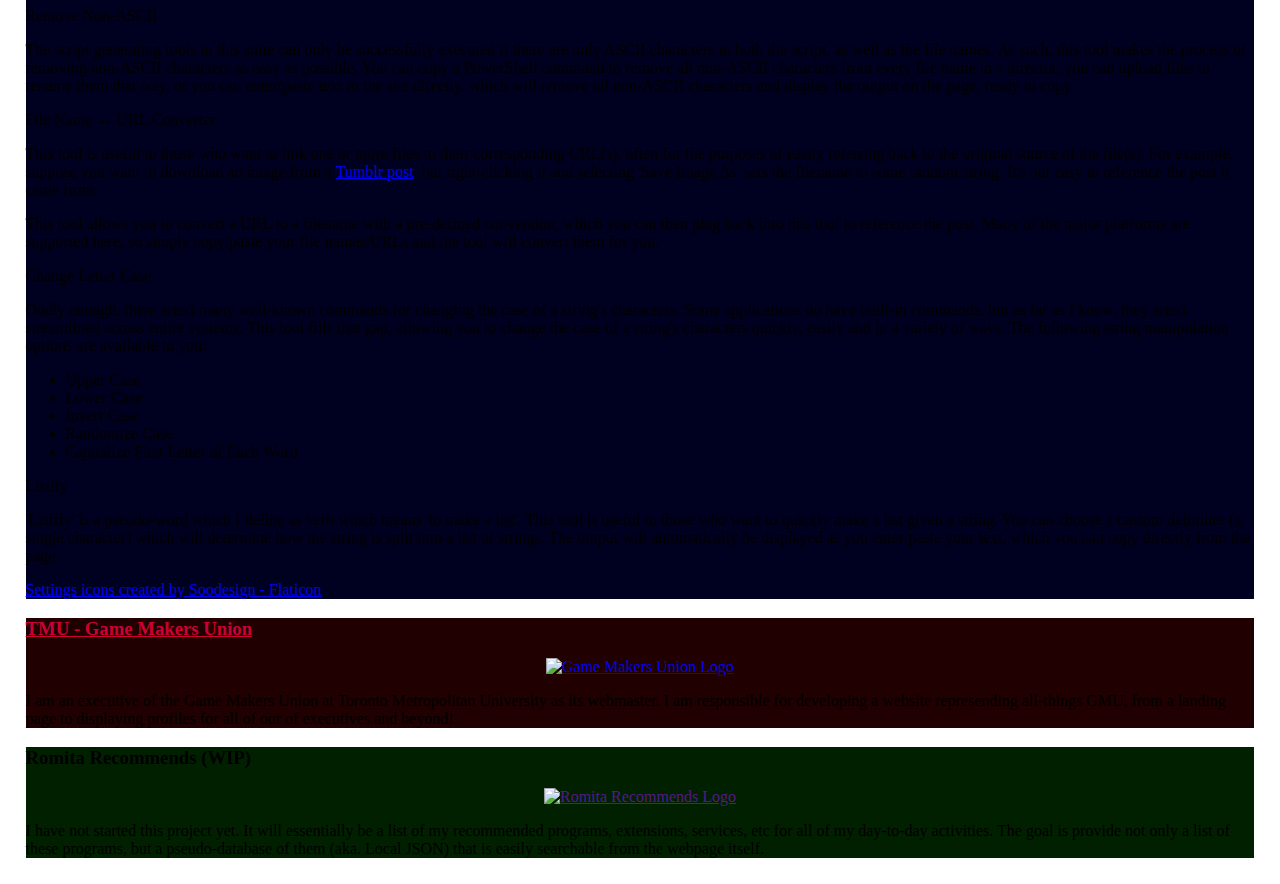
==== commit 0a1437a8: "Added 'Change Speed' to `FFMPEG_GUI` + 2 Tools" ====
--- a/index.html
+++ b/index.html
@@ -119,7 +119,13 @@
                                             </li>
                                             <li><a class="bold-underline" style="color:lime"
                                                     href="https://ffmpeg.org">FFMPEG</a> (An open-source tool for
-                                                multimedia processing)</li>
+                                                multimedia processing). DanRom-LocalTools also supports the following
+                                                features:
+                                                <ul>
+                                                    <li>Audio + Image ➡ Video</li>
+                                                    <li>Add MP3 Cover Images</li>
+                                                </ul>
+                                            </li>
                                         </ul>
                                     </div>
                                 </div>
@@ -248,16 +254,19 @@
                 <div class="column">
                     <div class="box has-text-white" style="background-color: #200000">
                         <h3 class="title has-text-centered has-text-weight-bold is-size-4">
-                            <a style="color: #cc0034;" href="https://game-makers-union.github.io">TMU - Game Makers Union</a>
+                            <a style="color: #cc0034;" href="https://game-makers-union.github.io">TMU - Game Makers
+                                Union</a>
                         </h3>
                         <div class="content center-custom">
                             <a href="https://game-makers-union.github.io">
-                                <img src="https://game-makers-union.github.io/assets/images/gmu-branding/GMU-Logo.png" class="image is-128x128"
-                                    alt="Game Makers Union Logo">
+                                <img src="https://game-makers-union.github.io/assets/images/gmu-branding/GMU-Logo.png"
+                                    class="image is-128x128" alt="Game Makers Union Logo">
                             </a>
                         </div>
                         <p class="content">
-                            I am an executive of the Game Makers Union at Toronto Metropolitan University as its webmaster. I am responsible for developing a  website represending all-things GMU, from a landing page to displaying profiles for all of our of executives and beyond!
+                            I am an executive of the Game Makers Union at Toronto Metropolitan University as its
+                            webmaster. I am responsible for developing a website represending all-things GMU, from a
+                            landing page to displaying profiles for all of our of executives and beyond!
                         </p>
                     </div>
 
@@ -284,4 +293,4 @@
 
 </body>
 
-</html>
+</html>